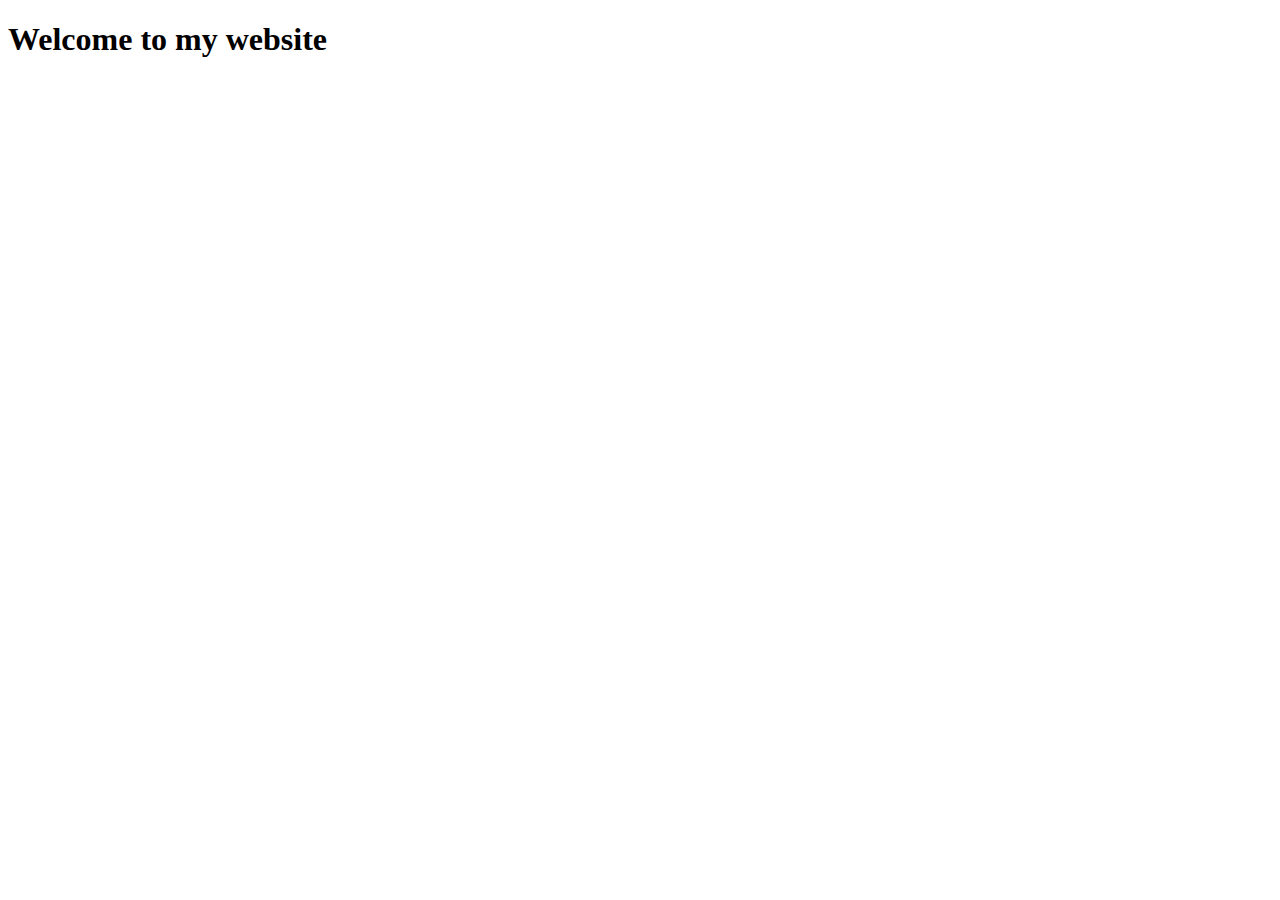
==== index.html @ c31c1e81 "Added basic file structure for html and css documents" ====
<!DOCTYPE html>
<html>
    <head>
        <link rel="stylesheet" href="style.css"
        <body>
            <h1>
                Welcome to my website
            </h1>
        </body>
    </head>
</html>
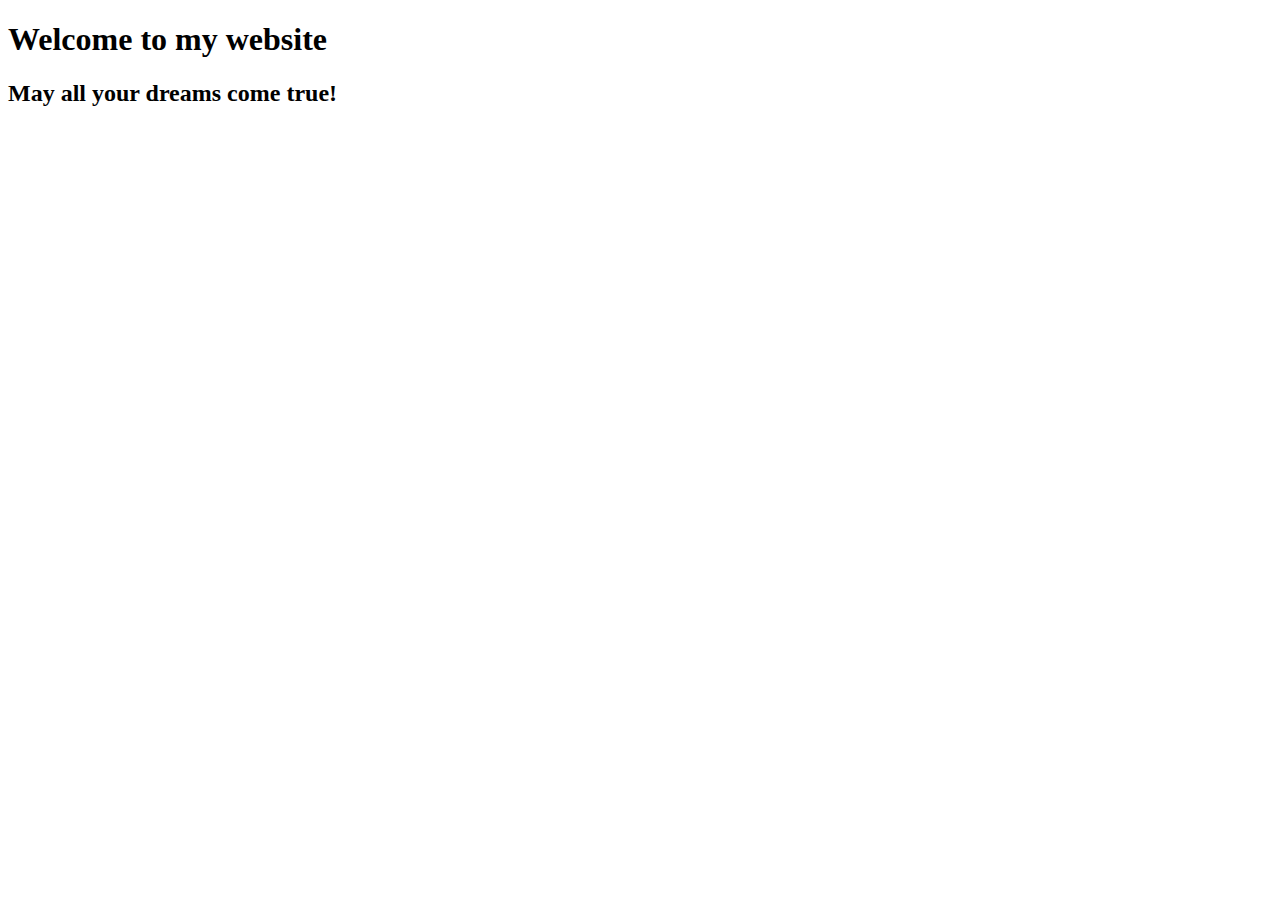
==== commit d7d26a92: "added subheader" ====
--- a/index.html
+++ b/index.html
@@ -1,11 +1,12 @@
 <!DOCTYPE html>
 <html>
     <head>
-        <link rel="stylesheet" href="style.css"
+        <link rel="stylesheet" href="style.css">
         <body>
             <h1>
                 Welcome to my website
             </h1>
+            <h2>May all your dreams come true!</h2>
         </body>
     </head>
 </html>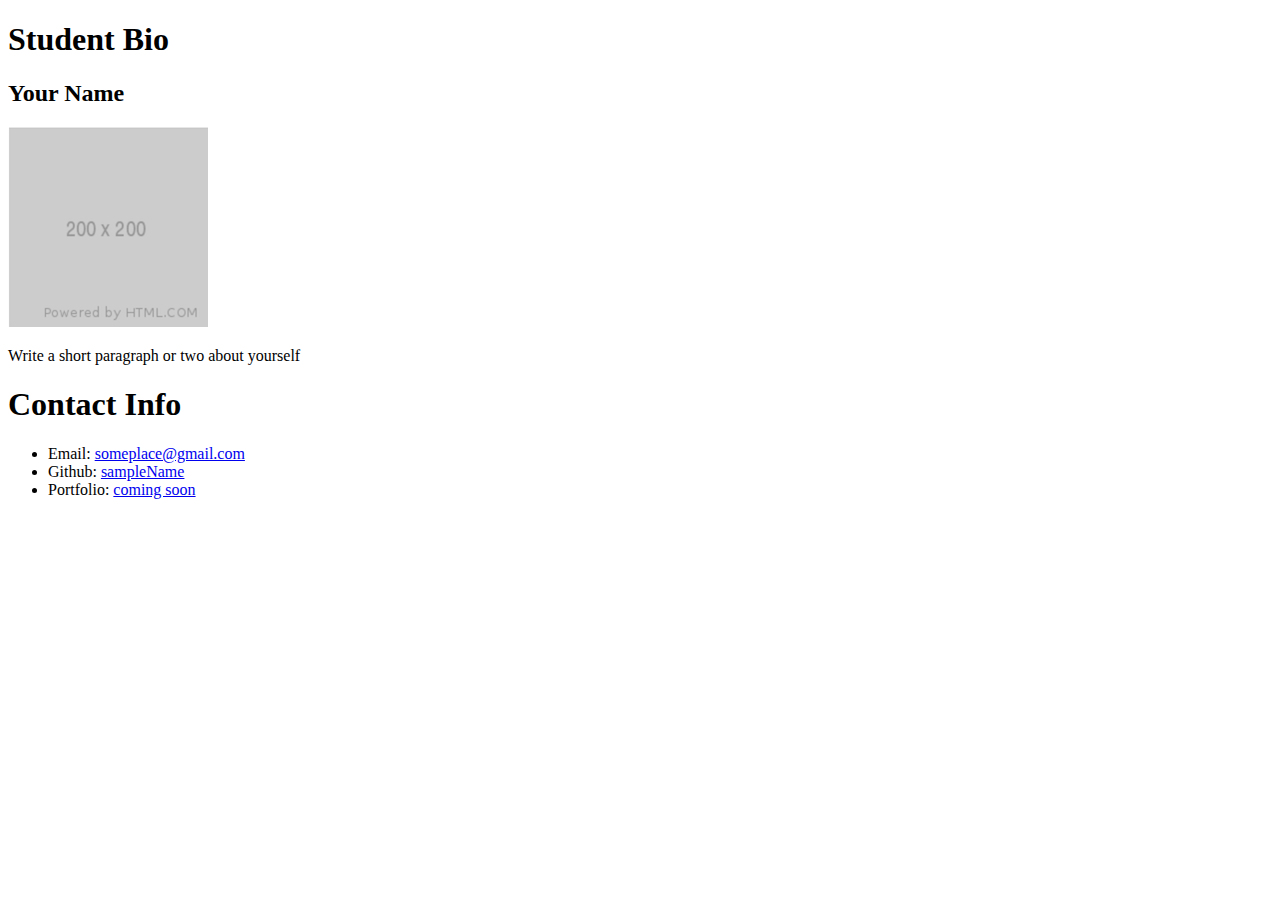
==== commit 10ce795a: "Updated HTML and CSS for student section 6" ====
--- a/index.html
+++ b/index.html
@@ -1,12 +1,19 @@
-<!DOCTYPE html>
+<!DOCTYPE html> <!--  Student lesson 6  -->
 <html>
     <head>
         <link rel="stylesheet" href="style.css">
         <body>
-            <h1>
-                Welcome to my website
-            </h1>
-            <h2>May all your dreams come true!</h2>
+            <h1>Student Bio</h1>
+            <h2>Your Name</h2>
+            <img src="assets/200200.png" alt="a 200x200 image" width="200" height="200">
+            <p>Write a short paragraph or two about yourself</p>
+            
+            <h1>Contact Info</h1>
+            <ul>
+                <li>Email: <a href="www.google.com">someplace@gmail.com </a></li>
+                <li>Github: <a href="www.google.com">sampleName </a></li>
+                <li>Portfolio: <a href="www.google.com">coming soon </a></li>
+            </ul>
         </body>
     </head>
 </html>--- a/style.css
+++ b/style.css
@@ -0,0 +1,3 @@
+body{
+    background-color: white;
+}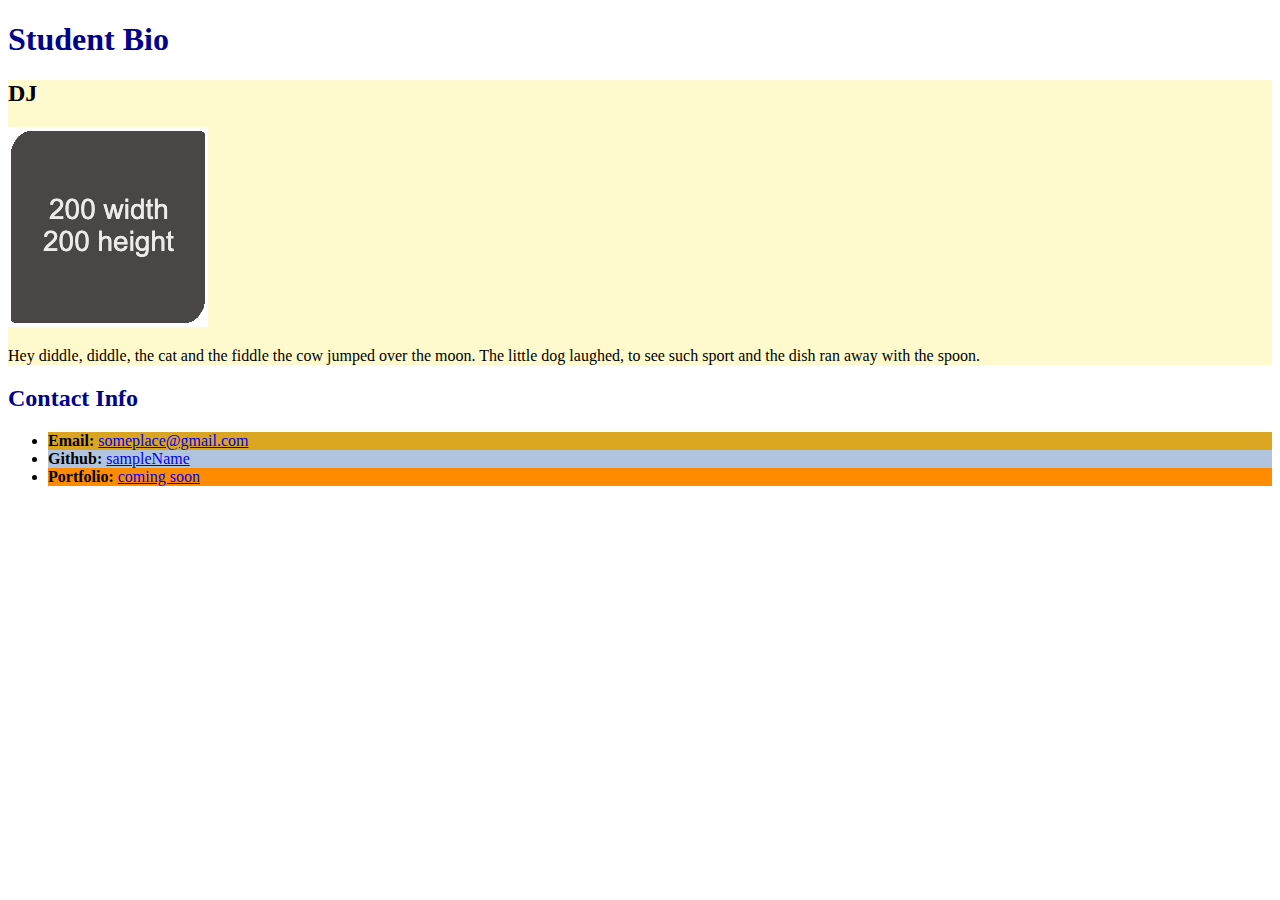
==== commit 559bb051: "Day 2 work" ====
--- a/index.html
+++ b/index.html
@@ -1,19 +1,45 @@
-<!DOCTYPE html> <!--  Student lesson 6  -->
-<html>
-    <head>
-        <link rel="stylesheet" href="style.css">
-        <body>
-            <h1>Student Bio</h1>
-            <h2>Your Name</h2>
-            <img src="assets/200200.png" alt="a 200x200 image" width="200" height="200">
-            <p>Write a short paragraph or two about yourself</p>
-            
-            <h1>Contact Info</h1>
-            <ul>
-                <li>Email: <a href="www.google.com">someplace@gmail.com </a></li>
-                <li>Github: <a href="www.google.com">sampleName </a></li>
-                <li>Portfolio: <a href="www.google.com">coming soon </a></li>
-            </ul>
-        </body>
-    </head>
-</html>+<!DOCTYPE html>
+<!--  Student lesson 8  -->
+<html lang="en-US">
+  <head>
+    <meta charset="UTF-8" />
+    <title>Student Bio With Attributes</title>
+    <!-- Link to style sheet using rel and href attribs-->
+    <link rel="stylesheet" href="./style.css" />
+  </head>
+
+  <body>
+    <header>
+      <h1 class="header">Student Bio</h1>
+    </header>
+
+    <section class="lesson">
+      <h2>DJ</h2>
+      <img src="./assets/image-1.jpg" alt="a 200x200 image" />
+      <p>
+        Hey diddle, diddle, the cat and the fiddle the cow jumped over the moon.
+        The little dog laughed, to see such sport and the dish ran away with the
+        spoon.
+      </p>
+    </section>
+
+    <section>
+      <h2 class="header">Contact Info</h2>
+      <ul>
+        <li id="email">
+          <strong> Email:</strong>
+          <a href="www.google.com">someplace@gmail.com </a>
+        </li>
+        <li id="github">
+          <strong> Github:</strong>
+          <a href="www.google.com" target="_blank" rel="noreferrer">
+            sampleName
+          </a>
+        </li>
+        <li id="portfolio">
+          <strong>Portfolio:</strong> <a href="www.google.com">coming soon </a>
+        </li>
+      </ul>
+    </section>
+  </body>
+</html>
--- a/style.css
+++ b/style.css
@@ -1,3 +1,21 @@
-body{
-    background-color: white;
-}+.lesson {
+    background-color: lemonchiffon;
+    
+  }
+  
+  .header {
+    color: darkblue;
+  }
+  
+  #email {
+    background-color: goldenrod;
+  }
+  
+  #github {
+    background-color: lightsteelblue;
+  }
+  
+  #portfolio {
+    background-color: darkorange;
+  }
+  